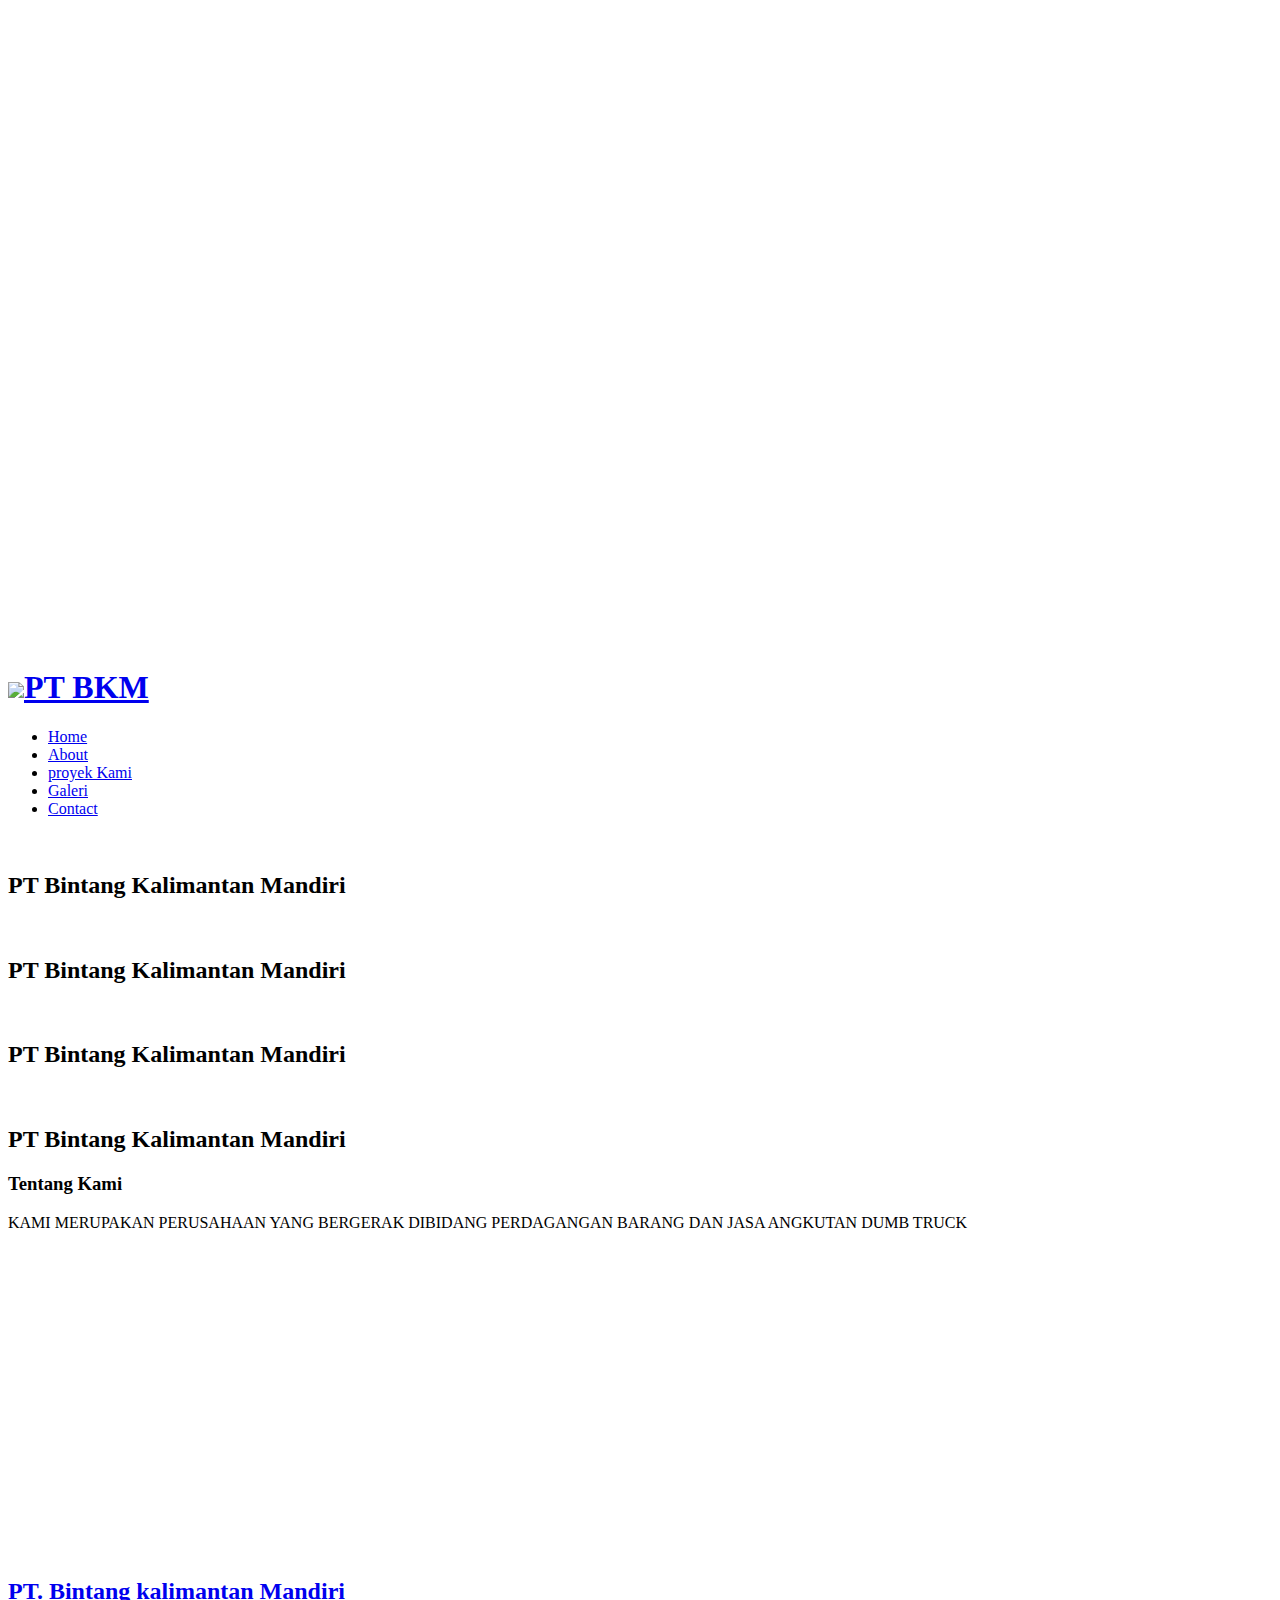
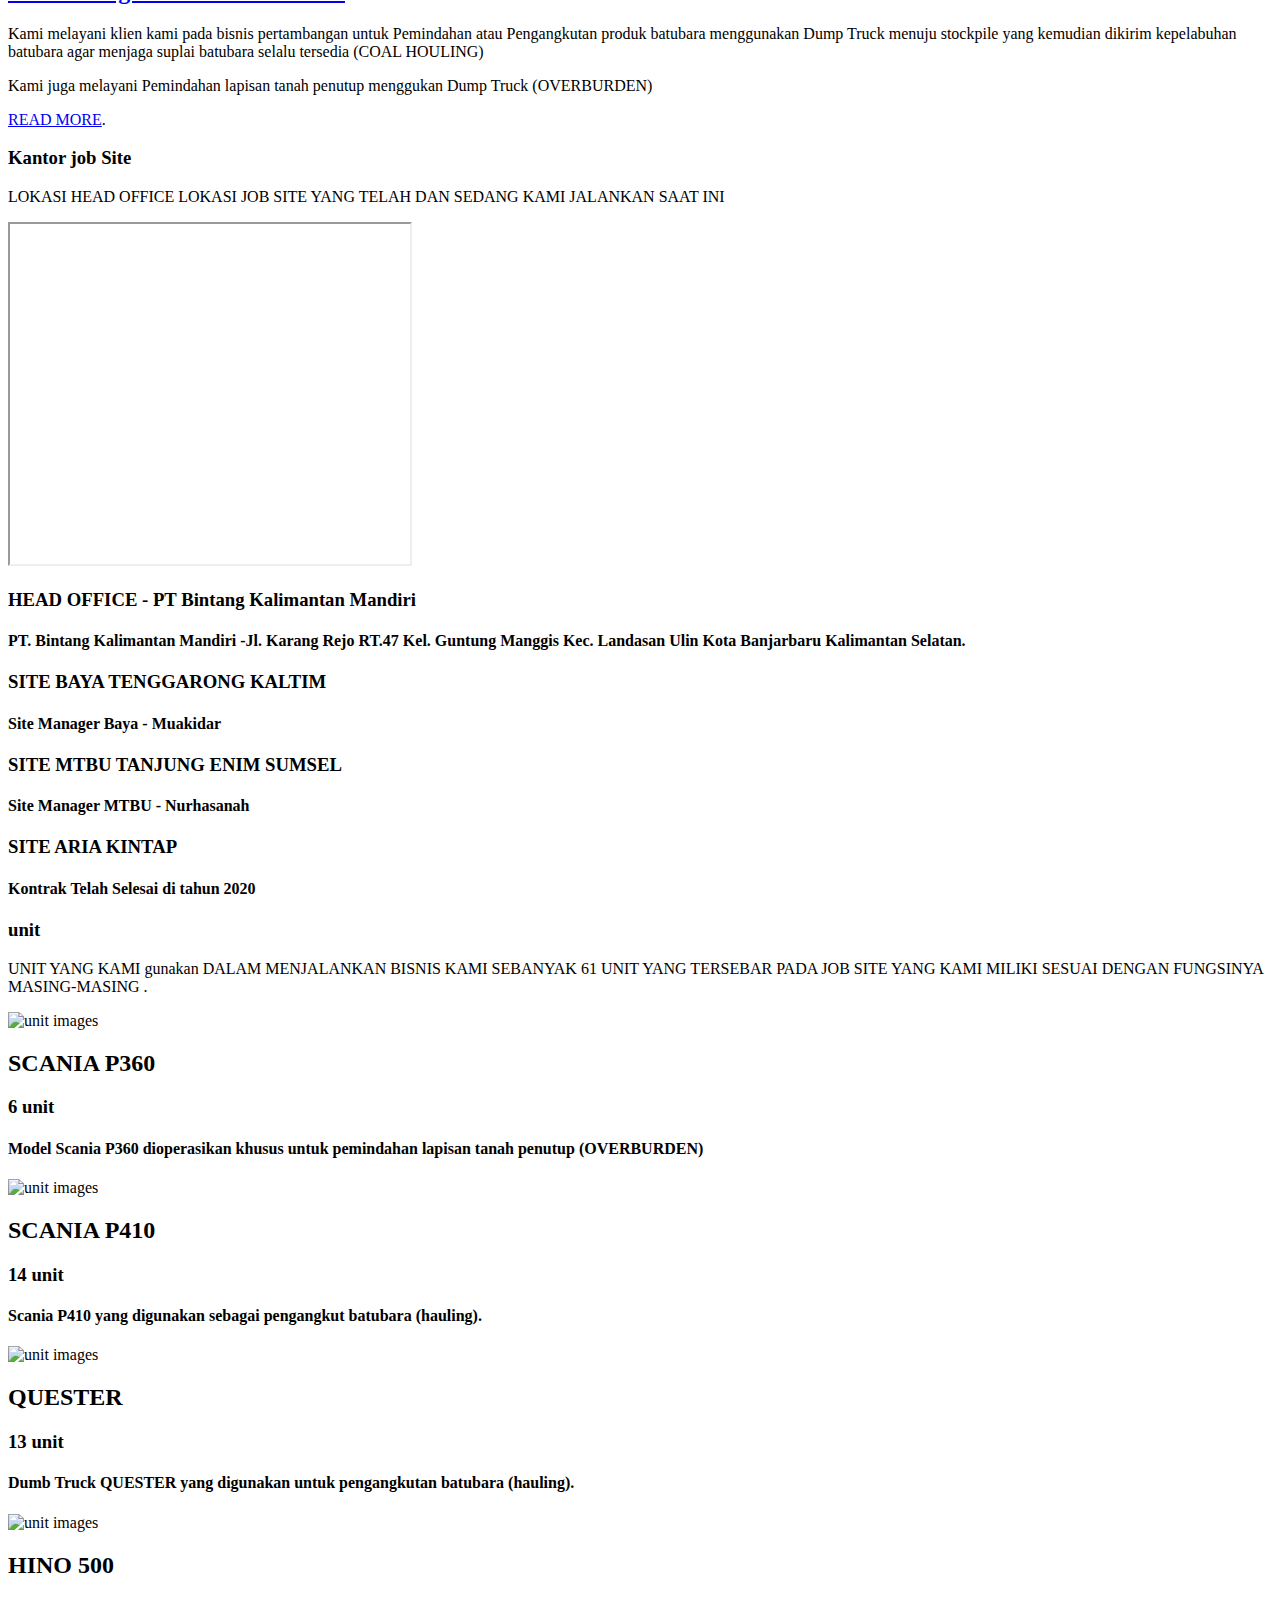
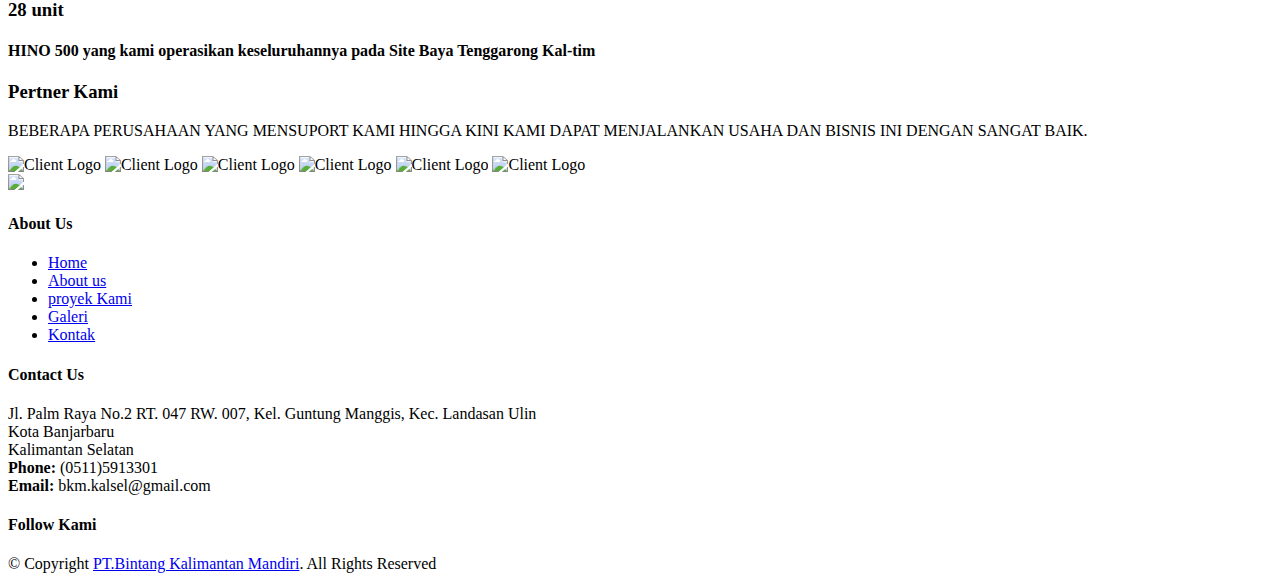
==== index.html @ aceff164 "set responsive" ====
<!DOCTYPE html>
<html lang="en">

<head>
    <meta charset="utf-8">
    <title>PT Bintang Kalimantan Mandiri</title>
    <meta content="width=device-width, initial-scale=1.0" name="viewport">
    <meta content="" name="keywords">
    <meta content="" name="description">

    <!-- Icon Font Stylesheet -->
    <link href="https://cdnjs.cloudflare.com/ajax/libs/font-awesome/5.10.0/css/all.min.css" rel="stylesheet">
    <link href="https://cdn.jsdelivr.net/npm/bootstrap-icons@1.4.1/font/bootstrap-icons.css" rel="stylesheet"> 
    <!-- Favicon -->
    <link href="img/favicon.ico" rel="icon">

    <!-- Google Fonts -->
    <link href="https://fonts.googleapis.com/css?family=Montserrat:200,300|Nunito:400,700&display=swap" rel="stylesheet">

    <!-- Bootstrap CSS File -->
    <link href="vendor/bootstrap/css/bootstrap.min.css" rel="stylesheet">

    <!-- Vendor CSS Files -->
    <link href="vendor/ionicons/css/ionicons.min.css" rel="stylesheet">
    <link href="vendor/owlcarousel/assets/owl.carousel.min.css" rel="stylesheet">
    <link href="vendor/lightbox/css/lightbox.min.css" rel="stylesheet">

    <!-- Main Stylesheet -->
    <link href="css/style.css" rel="stylesheet">
</head>

<body>
    <!-- Spinner Start -->
    <div id="spinner" class="show bg-white position-fixed translate-middle w-100 vh-100 top-50 start-50 d-flex align-items-center justify-content-center">
        <div class="spinner-border position-absolute text-primary" style="width: 10rem; height: 10rem;" role="status"></div>
        <div class="spinner-border position-absolute text-success" style="width: 9rem; height: 9rem;" role="status"></div>
        <div class="spinner-border position-absolute text-primary" style="width: 6rem; height: 6rem;" role="status"></div>
        <div class="spinner-border position-absolute text-button" style="width: 8rem; height: 8rem;" role="status"></div>
        <div class="spinner-border position-absolute text-success" style="width: 7rem; height: 7rem;" role="status"></div>
    </div>
    <!-- Spinner End -->

    <!-- Header Section Start -->
    <header class="header">
        <div class="container-fluid">
            <div class="logo pull-left">
                <h1>
                    <a href="index.html "><img src="img/logo.png " alt=" " title=" " /><span>PT BKM</span></a>
                </h1>

            </div>

            <nav id="nav-menu-container">
                <ul class="nav-menu">
                    <li class="menu-active"><a href="index.html">Home</a></li>
                    <li><a href="pages/about.html">About</a></li>
                    <li><a href="pages/proyek.html">proyek Kami</a></li>
                    <li><a href="pages/galeri.html">Galeri</a></li>
                    <li><a href="pages/contact.html">Contact</a></li>
                </ul>
            </nav>
        </div>
    </header>
    <!-- Header Section End -->

    <!-- Slider Section Start-->
    <section class="slider">
        <div class="slider-container">
            <div id="carousel" class="carousel  slide carousel-fade" data-ride="carousel">

                <ol class="carousel-indicators"></ol>

                <div class="carousel-inner" role="listbox">

                    <div class="carousel-item active">
                        <div class="carousel-background"><img src="img/slider-1.gif" alt=""></div>
                        <div class="carousel-container">
                            <div class="carousel-content">
                                <h2>PT Bintang Kalimantan Mandiri</h2>

                            </div>
                        </div>
                    </div>

                    <div class="carousel-item">
                        <div class="carousel-background"><img src="img/slider-2.jpg" alt=""></div>
                        <div class="carousel-container">
                            <div class="carousel-content">
                                <h2>PT Bintang Kalimantan Mandiri</h2>

                            </div>
                        </div>
                    </div>

                    <div class="carousel-item">
                        <div class="carousel-background"><img src="img/slider-3.jpg" alt=""></div>
                        <div class="carousel-container">
                            <div class="carousel-content">
                                <h2>PT Bintang Kalimantan Mandiri</h2>

                            </div>
                        </div>
                    </div>

                    <div class="carousel-item">
                        <div class="carousel-background"><img src="img/Slider.jpeg" alt=""></div>
                        <div class="carousel-container">
                            <div class="carousel-content">
                                <h2>PT Bintang Kalimantan Mandiri</h2>

                            </div>
                        </div>
                    </div>

                </div>

                <a class="carousel-control-prev" href="#carousel" role="button" data-slide="prev">
                    <span class="carousel-control-prev-icon ion-md-arrow-back" aria-hidden="true"></span>
                    <span class="sr-only">Previous</span>
                </a>

                <a class="carousel-control-next" href="#carousel" role="button" data-slide="next">
                    <span class="carousel-control-next-icon ion-md-arrow-forward" aria-hidden="true"></span>
                    <span class="sr-only">Next</span>
                </a>

            </div>
        </div>
    </section>
    <!-- Slider Section End-->

    <!-- About Us Section Start-->
    <section class="about" id="about">
        <div class="container">
            <header class="section-header">
                <h3>Tentang Kami</h3>
                <p>
                    KAMI MERUPAKAN PERUSAHAAN YANG BERGERAK DIBIDANG PERDAGANGAN BARANG DAN JASA ANGKUTAN DUMB TRUCK 
                </p>
            </header>

            <div class="row align-items-center about-row">
                <div class="col-md-6" style="position: relative; display: flex;">
                    <iframe width="100%" height="300" src="https://www.youtube.com/embed/82bjl_D1_Ls " title="YouTube video player " frameborder="0 " allow="accelerometer; autoplay; clipboard-write; encrypted-media; gyroscope; picture-in-picture; web-share" style="border: 5px #ffffff solid " allowfullscreen></iframe>
                </div>
                <div class="col-md-6">
                    <h2 class="title"><a href="about.html">PT. Bintang kalimantan Mandiri</a></h2>
                    <p>Kami melayani klien kami pada bisnis pertambangan untuk Pemindahan atau Pengangkutan produk batubara menggunakan Dump Truck menuju stockpile yang kemudian dikirim kepelabuhan batubara agar menjaga suplai batubara selalu tersedia (COAL HOULING)</p> 
                    <p>Kami juga melayani Pemindahan lapisan tanah penutup menggukan Dump Truck (OVERBURDEN) </p>
                   
                    
                    <div class="read-more">
                        <a id="downloadLink" href="pages/Company Profile BKM.pdf" target="_blank" 
type="application/octet-stream" download="./Company Profile BKM.pdf">READ MORE</a>.</p>
                    </div>
                </div>
            </div>
        </div>
    </section>


    <!-- About Us Section End -->

    <!-- projects Section Start -->
   <section class="projects">
        <div class="container">
            <header class="section-header">
                <h3 class="section-title">Kantor job Site</h3>
                <p>
                    LOKASI HEAD OFFICE LOKASI JOB SITE YANG TELAH DAN SEDANG KAMI JALANKAN SAAT INI 
                </p>
            </header>
           
            <div class="project-item row align-items-center  ">
                <div class="col-md-6">
                    <iframe src="https://www.google.com/maps/d/embed?mid=10iVtJMI75Q-nAV5IHvS2yKL3goy5Rps&hl=id&ehbc=2E312F" width="400" height="340" allowfullscreen="" loading="lazy"></iframe>
                </div>
                <div class="col-md-6">
                    <h3>HEAD OFFICE - PT Bintang Kalimantan Mandiri</h3>
                    <h4>PT. Bintang Kalimantan Mandiri -Jl. Karang Rejo RT.47 Kel. Guntung Manggis  Kec. Landasan Ulin Kota Banjarbaru Kalimantan Selatan. </h4>
                    <h3>SITE BAYA TENGGARONG KALTIM</h3>
                    <h4>Site Manager Baya - Muakidar</h4>
                    <h3>SITE MTBU TANJUNG ENIM SUMSEL</h3>
                    <h4>Site Manager MTBU - Nurhasanah</h4>
                    <h3>SITE ARIA KINTAP</h3>
                    <h4>Kontrak Telah Selesai di tahun 2020</h4>
                    
                </div>
            </div>

            <header class="section-header">
                <h3> unit </h3>
                <p>
                    UNIT YANG KAMI gunakan DALAM MENJALANKAN BISNIS KAMI SEBANYAK 61 UNIT YANG TERSEBAR PADA JOB SITE YANG KAMI MILIKI SESUAI DENGAN FUNGSINYA MASING-MASING .
                </p>
            </header>

            <div class="owl-carousel projects-carousel">
                <div class="project-item row align-items-center">
                    <div class="col-sm-5">
                        <div class="project-img">
                            <img src="img/truck_Scania_P360.png" alt="unit images">
                        </div>
                    </div>
                    <div class="col-sm-7">
                        <div class="project-text">
                            <h2>SCANIA P360</h2>
                            <h3>6 unit </h3>
                            <h4>Model Scania P360 dioperasikan khusus untuk pemindahan lapisan tanah penutup (OVERBURDEN)</h4>
                        </div>
                    </div>
                </div>
                
                <div class="project-item row align-items-center">
                    <div class="col-sm-5">
                        <div class="project-img">
                            <img src="img/truck_SCANIAP410HAULING.png" alt="unit images">
                        </div>
                    </div>
                    <div class="col-sm-7">
                        <div class="project-text">
                            <h2>SCANIA P410</h2>
                            <h3>14 unit</h3>
                            <h4>Scania P410 yang digunakan sebagai pengangkut batubara (hauling).</h4>
                        </div>
                    </div>
                </div>

                <div class="project-item row align-items-center">
                    <div class="col-sm-5">
                        <div class="project-img">
                            <img src="img/Truck_Quester.png" alt="unit images">
                        </div>
                    </div>
                    <div class="col-sm-7">
                        <div class="project-text">
                            <h2>QUESTER</h2>
                            <h3>13 unit</h3>
                            <h4>Dumb Truck QUESTER yang digunakan untuk pengangkutan batubara (hauling).</h4>
                        </div>
                    </div>
                </div>

                <div class="project-item row align-items-center">
                    <div class="col-sm-5">
                        <div class="project-img">
                            <img src="img/truk_hino_500_2627.png" alt="unit images">
                        </div>
                    </div>
                    <div class="col-sm-7">
                        <div class="project-text">
                            <h2>HINO 500</h2>
                            <h3>28 unit</h3>
                            <h4>HINO 500 yang kami operasikan keseluruhannya pada Site Baya Tenggarong Kal-tim</h4>
                        </div>
                    </div>
                </div>
            </div>
        </div>
    </section>
<!-- projects Section End -->


<!-- Clients Section Start -->
    <section class="clients">
        <div class="container">
            <header class="section-header">
                <h3 class="section-title">Pertner Kami</h3>
                <p>
                    BEBERAPA PERUSAHAAN YANG MENSUPORT KAMI HINGGA KINI KAMI DAPAT MENJALANKAN USAHA DAN BISNIS INI DENGAN SANGAT BAIK.
                </p>
            </header>

            <div class="owl-carousel clients-carousel">
                <img src="img/mitra-1.jpg" alt="Client Logo">
                <img src="img/mitra-4.jpg" alt="Client Logo">
                <img src="img/mitra-2.jpg" alt="Client Logo">
                <img src="img/mitra-5.jpg" alt="Client Logo">
                <img src="img/mitra-3.jpg" alt="Client Logo">
                <img src="img/mitra-6.jpg" alt="Client Logo">
                                             
            </div>

        </div>
    </section>
    <!-- Clients Section End -->

      <!-- Footer Start -->
    <footer class="footer">
        <div class="footer-top">
            <div class="container">
                <div class="row">
                    <div class="col-lg-3 col-md-6 footer-info">
                        <a href="index.html "><img src="img/logo-footer.png " alt=" " title=" " /></a>
                        
                    </div>

                    <div class="col-lg-3 col-md-6 footer-links">
                        <h4>About Us</h4>
                        <ul>
                            <li><i class="ion-md-arrow-dropright"></i> <a href="index.html">Home</a></li>
                            <li><i class="ion-md-arrow-dropright"></i> <a href="pages/about.html">About us</a></li>
                            <li><i class="ion-md-arrow-dropright"></i> <a href="pages/proyek.html">proyek Kami</a></li>
                            <li><i class="ion-md-arrow-dropright"></i> <a href="pages/galeri.html">Galeri</a></li>
                            <li><i class="ion-md-arrow-dropright"></i> <a href="pages/contact.html">Kontak</a></li>
                        </ul>
                    </div>

                    <div class="col-lg-3 col-md-6 footer-contact">
                        <h4>Contact Us</h4>
                        <p>
                            Jl. Palm Raya No.2 RT. 047 RW. 007, Kel. Guntung Manggis, Kec. Landasan Ulin<br> Kota Banjarbaru<br> Kalimantan Selatan <br>
                            <strong>Phone:</strong> (0511)5913301<br>
                            <strong>Email:</strong> bkm.kalsel@gmail.com<br>
                        </p>
                    </div>

                    <div class="col-lg-3 col-md-6 footer-social">
                        <h4>Follow Kami</h4>
                        <div class="social-links">
                            <a href=""><i class="ion-logo-twitter"></i></a>
                            <a href=""><i class="ion-logo-facebook"></i></a>
                            <a href=""><i class="ion-logo-linkedin"></i></a>
                            <a href=""><i class="ion-logo-instagram"></i></a>
                            <a href=""><i class="ion-logo-youtube"></i></a>
                        </div>
                    </div>

                </div>
            </div>
        </div>

        <div class="container">
            <div class="copyright">
                &copy; Copyright <a href="pages/about.html">PT.Bintang Kalimantan Mandiri</a>. All Rights Reserved</a>
            </div>
        </div>
    </footer>
    <!-- Footer End -->

    <a href="#" class="back-to-top"><i class="ion-md-arrow-dropup"></i></a>

    <!-- Vendor JS Files -->
    <script src="vendor/jquery/jquery.min.js"></script>
    <script src="vendor/jquery/jquery-migrate.min.js"></script>
    <script src="vendor/bootstrap/js/bootstrap.bundle.min.js"></script>
    <script src="vendor/easing/easing.min.js"></script>
    <script src="vendor/superfish/hoverIntent.js"></script>
    <script src="vendor/superfish/superfish.min.js"></script>
    <script src="vendor/waypoints/waypoints.min.js"></script>
    <script src="vendor/touchSwipe/jquery.touchSwipe.min.js"></script>
    <script src="vendor/counterup/counterup.min.js"></script>
    <script src="vendor/owlcarousel/owl.carousel.min.js"></script>
    <script src="vendor/isotope/isotope.pkgd.min.js"></script>
    <script src="vendor/lightbox/js/lightbox.min.js"></script>

    <!-- Main Javascript File -->
    <script src="js/main.js"></script>

</body>


</html>
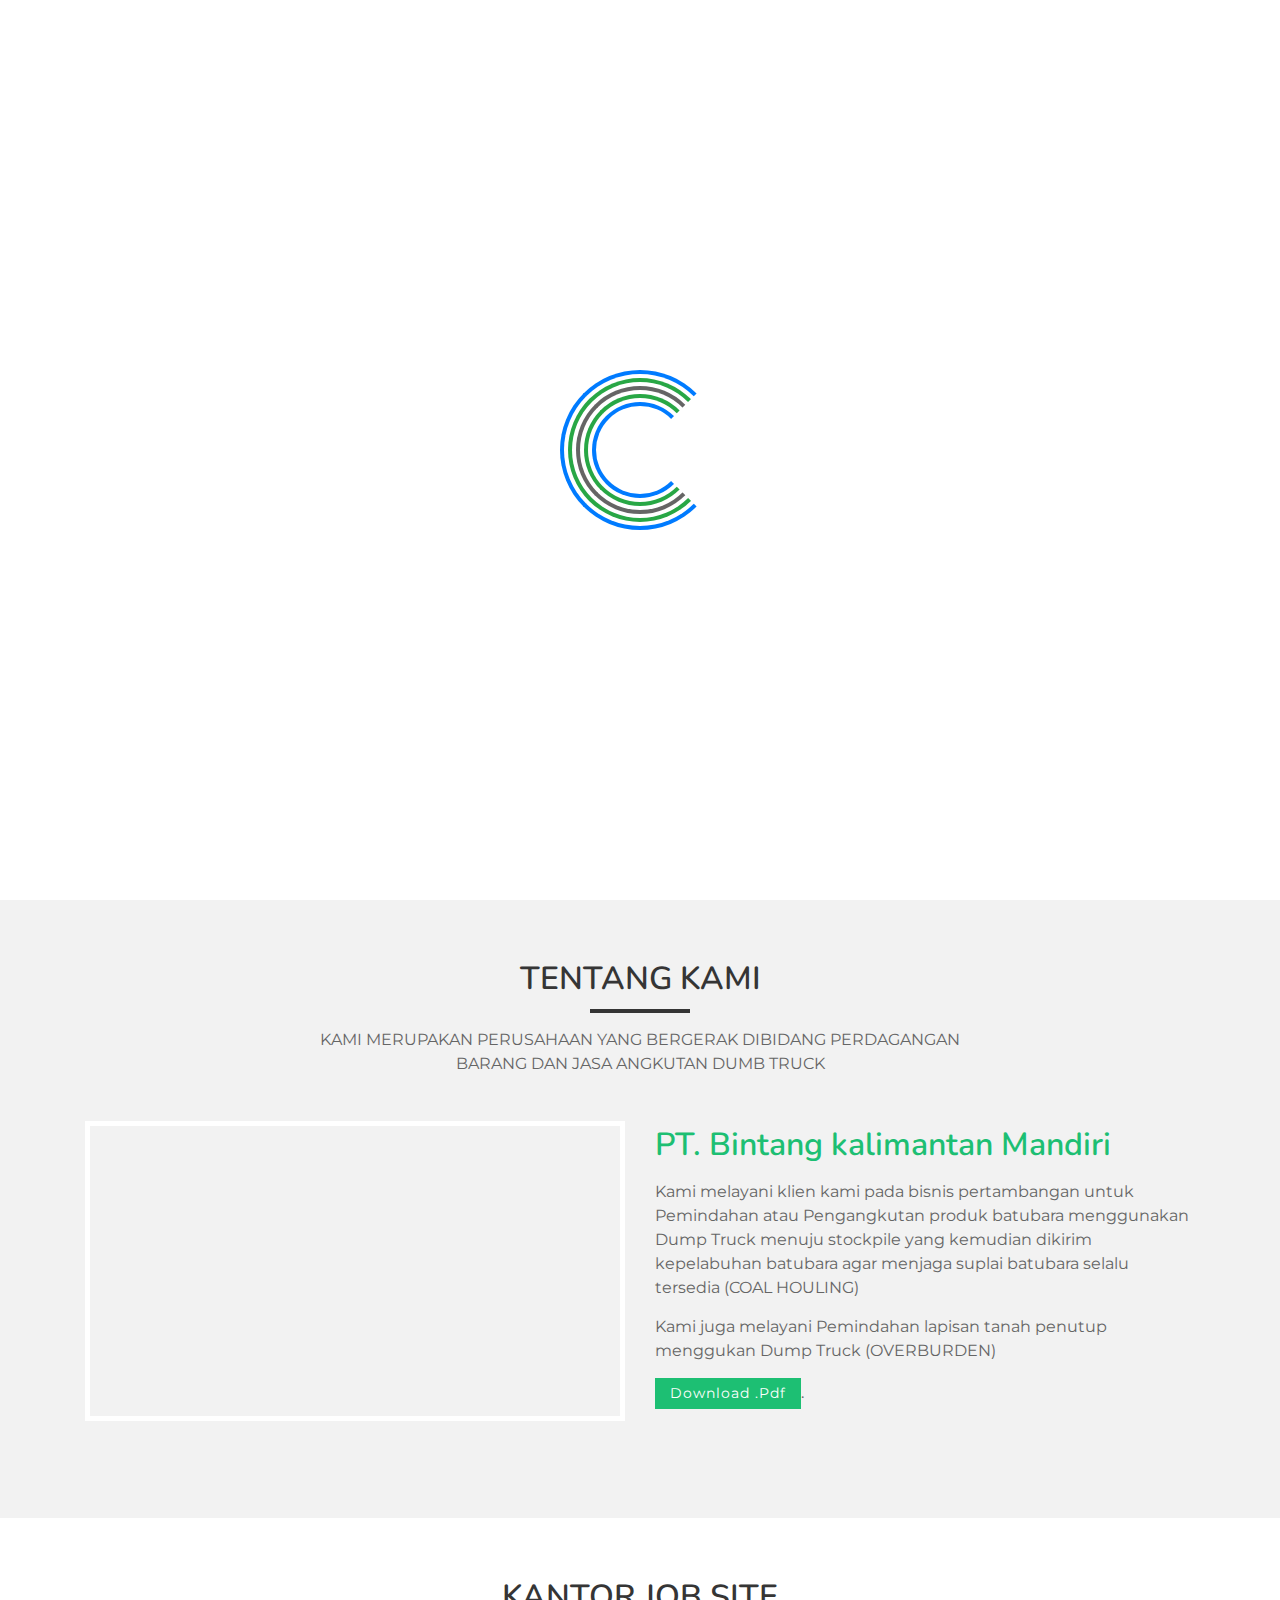
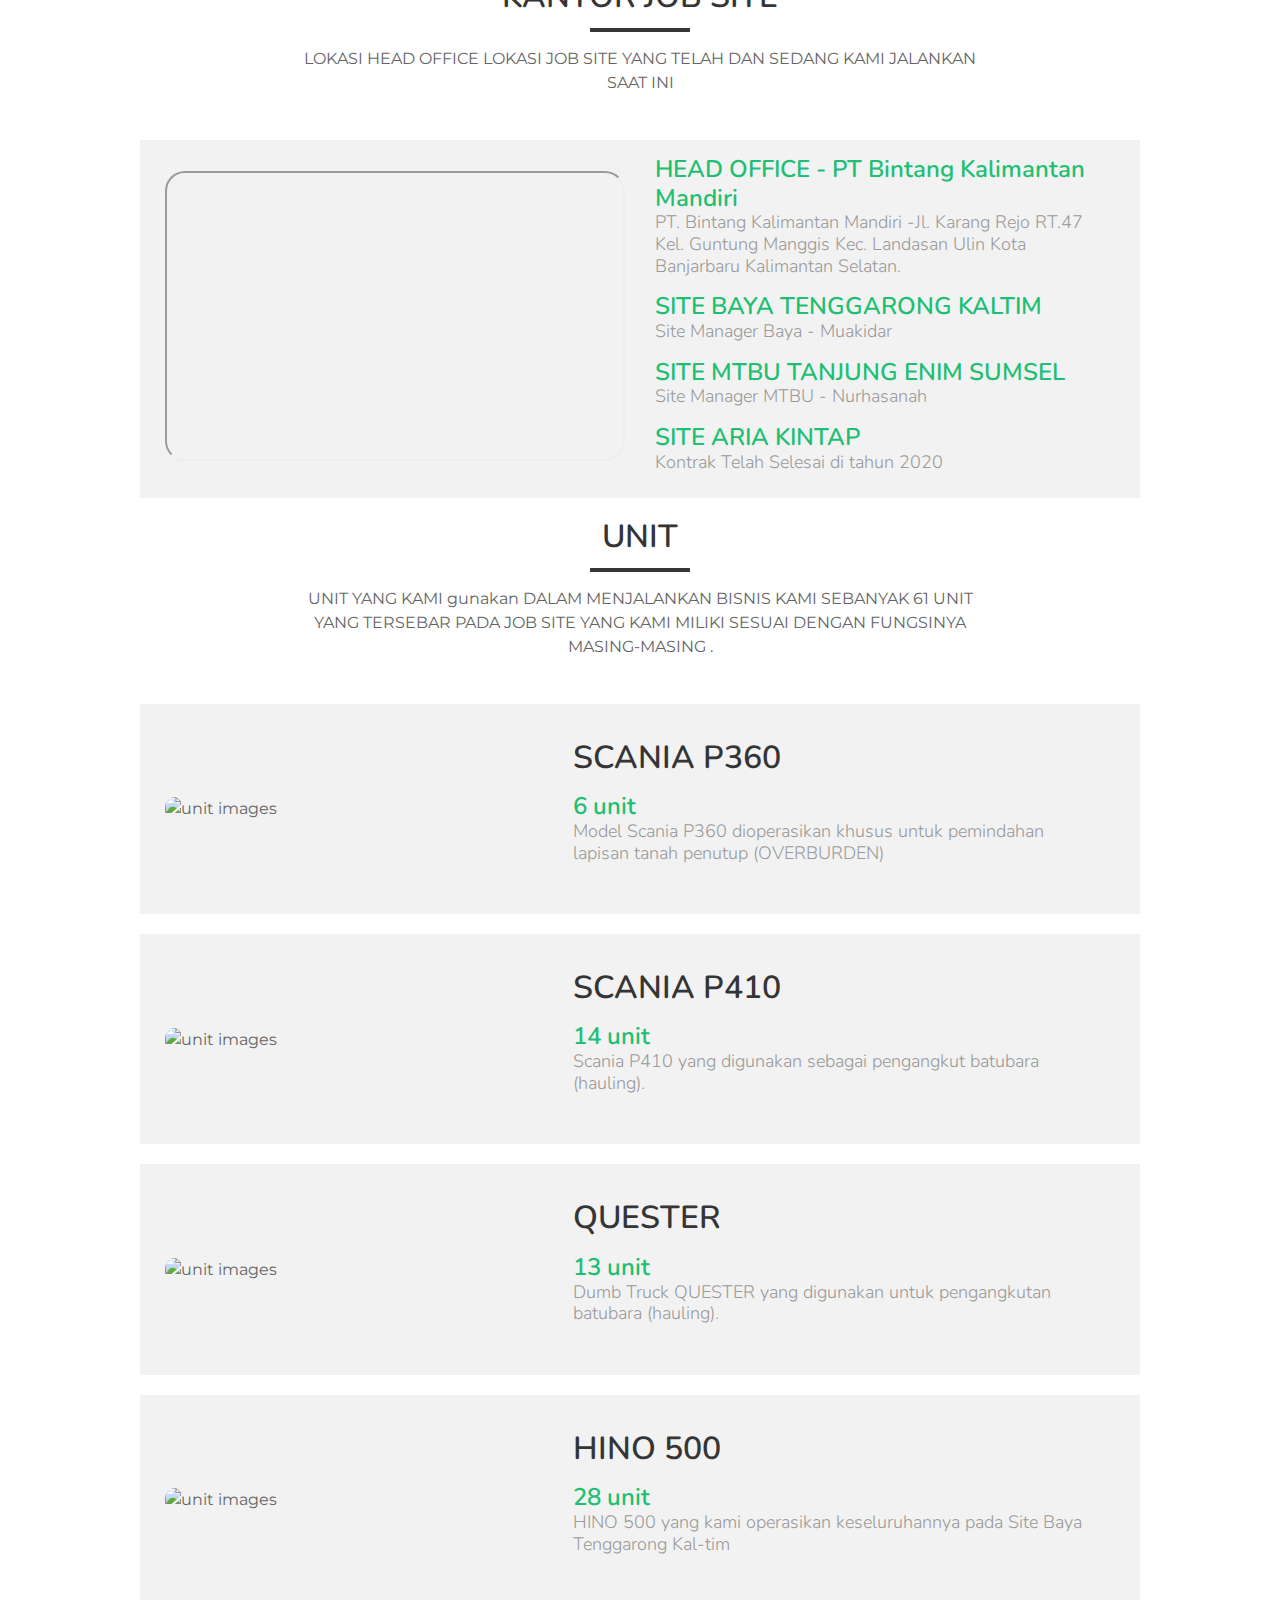
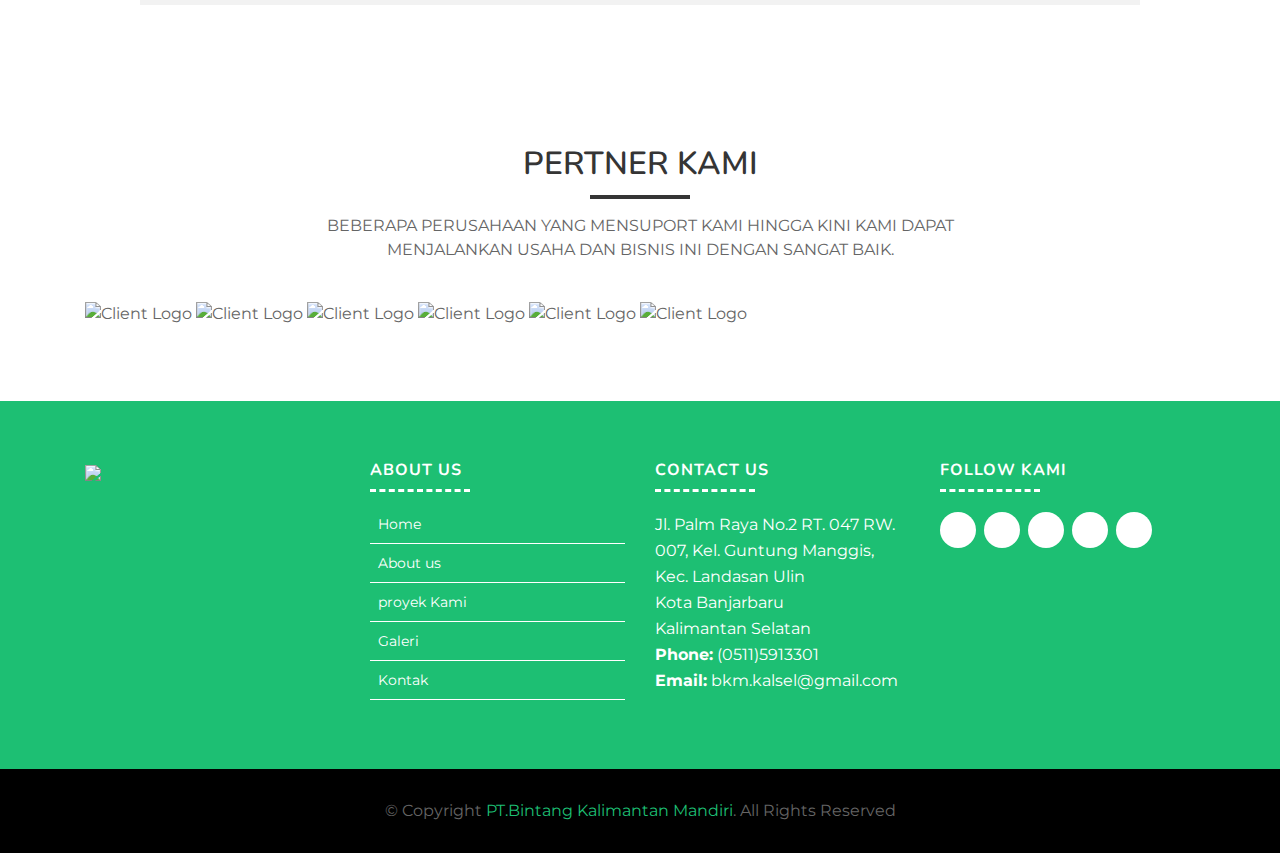
==== commit 26e2c019: "menambah kirim pada fitur form" ====
--- a/index.html
+++ b/index.html
@@ -140,7 +140,7 @@
             </header>
 
             <div class="row align-items-center about-row">
-                <div class="col-md-6" style="position: relative; display: flex;">
+                <div class="col-md-6">
                     <iframe width="100%" height="300" src="https://www.youtube.com/embed/82bjl_D1_Ls " title="YouTube video player " frameborder="0 " allow="accelerometer; autoplay; clipboard-write; encrypted-media; gyroscope; picture-in-picture; web-share" style="border: 5px #ffffff solid " allowfullscreen></iframe>
                 </div>
                 <div class="col-md-6">
@@ -151,7 +151,7 @@
                     
                     <div class="read-more">
                         <a id="downloadLink" href="pages/Company Profile BKM.pdf" target="_blank" 
-type="application/octet-stream" download="./Company Profile BKM.pdf">READ MORE</a>.</p>
+type="application/octet-stream" download="./Company Profile BKM.pdf">Download .Pdf</a>.</p>
                     </div>
                 </div>
             </div>
@@ -173,7 +173,8 @@
            
             <div class="project-item row align-items-center  ">
                 <div class="col-md-6">
-                    <iframe src="https://www.google.com/maps/d/embed?mid=10iVtJMI75Q-nAV5IHvS2yKL3goy5Rps&hl=id&ehbc=2E312F" width="400" height="340" allowfullscreen="" loading="lazy"></iframe>
+                    <iframe class="map"
+                    src="https://www.google.com/maps/d/embed?mid=10iVtJMI75Q-nAV5IHvS2yKL3goy5Rps&hl=id&ehbc=2E312F" width="400" height="340" allowfullscreen="" loading="lazy"></iframe>
                 </div>
                 <div class="col-md-6">
                     <h3>HEAD OFFICE - PT Bintang Kalimantan Mandiri</h3>
--- a/css/style.css
+++ b/css/style.css
@@ -0,0 +1,1342 @@
+    /* ------------------ General CSS ------------------ */
+    
+    html {
+        scroll-behavior: smooth;
+    }
+    
+    body {
+        color: #656565;
+        font-family: 'Montserrat', sans-serif;
+        background: #ffffff;
+    }
+     /*** Spinner ***/
+    #spinner {
+    opacity: 0;
+    visibility: hidden;
+    transition: opacity .5s ease-out, visibility 0s linear .5s;
+    z-index: 999;
+}
+
+    #spinner.show {
+    transition: opacity .5s ease-out, visibility 0s linear 0s;
+    visibility: visible;
+    opacity: 1;
+}
+    a {
+        color: #1dbf73;
+        transition: 0.3s;
+    }
+    
+    a:hover,
+    a:active,
+    a:focus {
+        color: #353535;
+        outline: none;
+        text-decoration: none;
+    }
+    
+    p {
+        color: #656565;
+        padding: 0;
+        margin: 0 0 15px 0;
+    }
+    
+    h1,
+    h2,
+    h3,
+    h4,
+    h5,
+    h6 {
+        font-family: 'Nunito', sans-serif;
+        font-weight: 600;
+        color: #353535;
+        margin: 0 0 15px 0;
+        padding: 0;
+    }
+    
+    h4,
+    h5,
+    h6 {
+        font-weight: 300;
+    }
+    /* ------------------ Back to Top ------------------ */
+    
+    .back-to-top {
+        position: fixed;
+        display: none;
+        background: #1dbf73;
+        color: #ffffff;
+        width: 45px;
+        height: 45px;
+        text-align: center;
+        line-height: 1;
+        font-size: 44px;
+        right: 15px;
+        bottom: 15px;
+        transition: background 0.3s;
+        z-index: 9;
+    }
+    
+    .back-to-top i {
+        color: #ffffff;
+    }
+    /* ------------------ Header CSS ------------------- */
+    
+    .header {
+        padding: 30px 0;
+        height: 92px;
+        position: fixed;
+        left: 0;
+        top: 0;
+        right: 0;
+        transition: all 0.3s;
+        z-index: 997;
+    }
+    
+    .header.header-scrolled {
+        background: rgba(0, 0, 0, 0.9);
+        padding: 20px 0;
+        height: 72px;
+        transition: all 0.3s;
+    }
+    
+    .header .logo {
+        margin-top: -12px;
+        float: left;
+    }
+    
+    .header .logo img {
+        display: inline-block;
+        width: 60px;
+        height: 60px;
+        border-radius: 80px;
+    }
+    
+    .header .logo span {
+        font-size: 34px;
+        margin: 5px;
+        line-height: 1;
+        letter-spacing: 5px;
+    }
+    
+    .header .logo span a:hover {
+        color: #ffffff;
+    }
+    
+    .header .logo img {
+        padding: 0;
+        margin: 0;
+        max-height: 100%;
+    }
+    /* ----------------- Intro Section ----------------- */
+    /* ================================================= */
+    
+    .slider {
+        display: table;
+        width: 100%;
+        height: 100vh;
+        background: #000;
+    }
+    
+    .slider .carousel-item {
+        width: 100%;
+        height: 100vh;
+        background-size: cover;
+        background-position: center;
+        background-repeat: no-repeat;
+    }
+    
+    .slider .carousel-item::before {
+        content: '';
+        background-color: rgba(0, 0, 0, 0.5);
+        position: absolute;
+        height: 100%;
+        width: 100%;
+        top: 0;
+        right: 0;
+        left: 0;
+        bottom: 0;
+    }
+    
+    .slider .carousel-container {
+        display: -webkit-box;
+        display: -webkit-flex;
+        display: -ms-flexbox;
+        display: flex;
+        -webkit-box-pack: center;
+        -webkit-justify-content: center;
+        -ms-flex-pack: center;
+        justify-content: center;
+        -webkit-box-align: center;
+        -webkit-align-items: center;
+        -ms-flex-align: center;
+        align-items: center;
+        position: absolute;
+        bottom: 0;
+        top: 0;
+        left: 0;
+        right: 0;
+    }
+    
+    .slider .carousel-background img {
+        max-width: 100%;
+    }
+    
+    .slider .carousel-content {
+        text-align: center;
+    }
+    
+    .slider h2 {
+        color: #ffffff;
+        margin-bottom: 30px;
+        font-size: 64px;
+        font-weight: 800;
+        letter-spacing: 1px;
+        
+    }
+    
+    .slider h2:hover {
+        -webkit-text-stroke: 2px #1dbf73;
+        color: transparent;
+        
+        
+    }
+    
+    .slider p {
+        width: 80%;
+        margin: 0 auto 30px auto;
+        color: #ffffff;
+    }
+    
+    .slider .carousel-fade {
+        overflow: hidden;
+    }
+    
+    .slider .carousel-fade .carousel-inner .carousel-item {
+        transition-property: opacity;
+    }
+    
+    .slider .carousel-fade .carousel-inner .carousel-item,
+    .slider .carousel-fade .carousel-inner .active.carousel-item-left,
+    .slider .carousel-fade .carousel-inner .active.carousel-item-right {
+        opacity: 0;
+    }
+    
+    .slider .carousel-fade .carousel-inner .active,
+    .slider .carousel-fade .carousel-inner .carousel-item-next.carousel-item-left,
+    .slider .carousel-fade .carousel-inner .carousel-item-prev.carousel-item-right {
+        opacity: 1;
+        transition: 0.3s;
+    }
+    
+    .slider .carousel-fade .carousel-inner .carousel-item-next,
+    .slider .carousel-fade .carousel-inner .carousel-item-prev,
+    .slider .carousel-fade .carousel-inner .active.carousel-item-left,
+    .slider .carousel-fade .carousel-inner .active.carousel-item-right {
+        left: 0;
+        -webkit-transform: translate3d(0, 0, 0);
+        transform: translate3d(0, 0, 0);
+    }
+    
+    .slider .carousel-control-prev,
+    .slider .carousel-control-next {
+        width: 10%;
+    }
+    
+    .slider .carousel-control-next-icon,
+    .slider .carousel-control-prev-icon {
+        background: none;
+        font-size: 32px;
+        line-height: 1;
+    }
+    
+    .slider .carousel-indicators li {
+        cursor: pointer;
+    }
+    
+    .slider .btn-get-started {
+        display: inline-block;
+        padding: 10px 30px;
+        transition: 0.3s;
+        background: #1dbf73;
+        color: #ffffff;
+        font-family: 'Nunito', sans-serif;
+        font-weight: 700;
+        font-size: 18px;
+        letter-spacing: 1px;
+        text-transform: uppercase;
+    }
+    
+    .slider .btn-get-started:hover {
+        background: #ffffff;
+        color: #1dbf73;
+    }
+    
+    /* ------------------ Menu Style ------------------- */
+#nav-menu-container {
+    float: right;
+    margin: 0;
+}
+
+.nav-menu,
+.nav-menu * {
+    margin: 0;
+    padding: 0;
+    list-style: none;
+}
+
+.nav-menu ul {
+    position: absolute;
+    display: none;
+    top: 100%;
+    left: 0;
+    z-index: 99;
+}
+
+.nav-menu li {
+    position: relative;
+    white-space: nowrap;
+}
+
+.nav-menu > li {
+    float: left;
+}
+
+.nav-menu li:hover > ul,
+.nav-menu li.sfHover > ul {
+    display: block;
+}
+
+.nav-menu ul ul {
+    top: 0;
+    left: 100%;
+}
+
+.nav-menu ul li {
+    min-width: 180px;
+}
+
+.nav-menu a {
+    display: inline-block;
+    padding: 0 8px 10px 8px;
+    color: #ffffff;
+    font-family: 'Nunito', sans-serif;
+    font-weight: 400;
+    font-size: 14px;
+    text-transform: uppercase;
+    outline: none;
+    text-decoration: none;
+}
+
+.nav-menu li:hover > a,
+.nav-menu > .menu-active > a {
+    color: #1dbf73;
+}
+
+.nav-menu > li {
+    margin-left: 10px;
+}
+
+.nav-menu ul {
+    margin: 4px 0 0 0;
+    padding: 10px;
+    box-shadow: 0px 0px 5px rgba(0, 0, 0, 0.25);
+    background: #ffffff;
+}
+
+.nav-menu ul li {
+    transition: 0.3s;
+}
+
+.nav-menu ul li a {
+    padding: 5px 10px;
+    color: #353535;
+    transition: 0.3s;
+    display: block;
+    font-size: 14px;
+    text-transform: none;
+}
+
+.nav-menu ul li:hover > a {
+    color: #1dbf73;
+}
+
+.nav-menu ul ul {
+    margin: 0;
+}
+
+#mobile-nav-toggle {
+    position: fixed;
+    right: 0;
+    top: 0;
+    z-index: 999;
+    margin: 20px 20px 0 0;
+    border: 0;
+    background: none;
+    font-size: 24px;
+    display: none;
+    transition: all 0.4s;
+    outline: none;
+    cursor: pointer;
+}
+
+#mobile-nav-toggle i {
+    color: #ffffff;
+}
+
+#mobile-nav {
+    position: fixed;
+    top: 0;
+    padding-top: 18px;
+    bottom: 0;
+    z-index: 999;
+    background: rgba(0, 0, 0, 0.8);
+    left: -260px;
+    width: 260px;
+    overflow-y: auto;
+    transition: 0.4s;
+}
+
+#mobile-nav ul {
+    padding: 0;
+    margin: 0;
+    list-style: none;
+}
+
+#mobile-nav ul li {
+    position: relative;
+}
+
+#mobile-nav ul li a {
+    color: #ffffff;
+    font-size: 13px;
+    text-transform: uppercase;
+    overflow: hidden;
+    padding: 10px 22px 10px 15px;
+    position: relative;
+    text-decoration: none;
+    width: 100%;
+    display: block;
+    outline: none;
+}
+
+#mobile-nav ul li a:hover {
+    color: #1dbf73;
+}
+
+#mobile-nav ul li li {
+    padding-left: 30px;
+}
+
+#mobile-nav ul li.menu-active a {
+    color: #1dbf73;
+}
+
+#mobile-nav ul .menu-has-children i {
+    position: absolute;
+    top: -5px;
+    right: 0;
+    z-index: 99;
+    padding: 15px;
+    cursor: pointer;
+    color: #ffffff;
+}
+
+#mobile-nav ul .menu-has-children i.ion-md-arrow-dropup {
+    color: #1dbf73;
+}
+
+#mobile-nav ul .menu-has-children i.dicon {
+    display: none;
+}
+
+#mobile-nav ul .menu-has-children li a {
+    text-transform: none;
+}
+
+#mobile-nav ul .menu-item-active {
+    color: #1dbf73;
+}
+
+#mobile-body-overly {
+    width: 100%;
+    height: 100%;
+    z-index: 997;
+    top: 0;
+    left: 0;
+    position: fixed;
+    background: rgba(0, 0, 0, 0.7);
+    display: none;
+}
+
+body.mobile-nav-active {
+    overflow: hidden;
+}
+
+body.mobile-nav-active #mobile-nav {
+    left: 0;
+}
+
+body.mobile-nav-active #mobile-nav-toggle {
+    color: #ffffff;
+}
+
+    /* ---------------- Banner Section ----------------- */
+    
+.banner {
+    background: url("../img/banner.jpg") center top no-repeat;
+    background-size: cover;
+    padding: 150px 0 60px 0;
+    position: relative;
+}
+    
+.banner::before {
+    content: '';
+    position: absolute;
+    left: 0;
+    right: 0;
+    top: 0;
+    bottom: 0;
+    background: rgba(000, 000, 000, 0.6);
+    z-index: 9;
+}
+    
+.banner .container {
+    position: relative;
+    z-index: 10;
+}
+    
+.banner .banner-nav {
+    text-align: center;
+}
+   
+.banner .banner-box {
+    display: inline-block;
+    padding: 10px 20px;
+    border: 1px solid #ffffff;
+}
+    
+.banner .banner-box a {
+    color: #ffffff;
+}
+    
+.banner .banner-box a:hover {
+    color: #1dbf73;
+}
+    
+.banner .banner-box a:first-child {
+    padding-right: 15px;
+    border-right: 1px solid #ffffff;
+}
+   
+.banner .banner-box a:last-child {
+    padding-left: 15px;
+}
+    /* ------------- Section Header Style -------------- */
+    
+.section-header {
+    position: relative;
+    max-width: 700px;
+    margin: 0 auto;
+}
+    
+.section-header h3 {
+    font-size: 32px;
+    text-transform: uppercase;
+    text-align: center;
+    position: relative;
+    padding-bottom: 15px;
+}
+.section-header h2 {
+    font-size: 32px;
+    text-transform: uppercase;
+    text-align: center;
+    position: relative;
+    padding-bottom: 25px;
+    color: #1dbf73;
+}
+    
+    
+.section-header h3::before {
+    content: '';
+    position: absolute;
+    display: block;
+    width: 100px;
+    height: 0;
+    border-bottom: 4px solid #353535;
+    bottom: 0;
+    left: calc(50% - 50px);
+}
+    
+.section-header p {
+    text-align: center;
+    padding-bottom: 30px;
+}
+    /* ---------------- About Us Style ----------------- */
+
+.about {
+    position: relative;
+    padding: 60px 0;
+    background: #f2f2f2;
+    
+}
+
+.about .about-row {
+    margin-bottom: 30px;
+}
+.about .about-row img{
+    position: relative;
+    max-width: 450px;
+    max-height: 250px;
+    border-radius: 10px;
+    opacity: 0.8;
+    transition: 200ms;
+}
+.about .about-row:hover img{
+    max-width: 500px;
+    max-height: 300px;
+    border-radius: 5px;
+    transition: 300ms;
+    opacity: 1;
+}
+.about .about-col {
+    background: #ffffff;
+    margin-bottom: 20px;
+}
+
+.about .about-col:hover {
+    box-shadow: 0px 2px 10px #dddddd;
+}
+
+
+.about .about-col .icon {
+    width: 64px;
+    height: 64px;
+    padding-top: 10px;
+    padding-left: 1px;
+    text-align: center;
+    position: absolute;
+    background-color: #1dbf73;
+    border-radius: 50%;
+    text-align: center;
+    border: 4px solid #ffffff;
+    left: calc( 50% - 32px);
+    bottom: -30px;
+    transition: 0.3s;
+}
+
+.about .about-col i {
+    font-size: 36px;
+    line-height: 1;
+    color: #ffffff;
+    transition: 0.3s;
+}
+
+.about .about-col:hover .icon {
+    background-color: #ffffff;
+}
+
+.about .about-col:hover i {
+    color: #1dbf73;
+}
+
+.about .about-col h2 {
+    color: #353535;
+    text-align: center;
+    font-weight: 700;
+    font-size: 20px;
+    padding: 0;
+    margin: 40px 0 12px 0;
+}
+
+.about .about-col h2 a {
+    color: #353535;
+}
+
+.about .about-col h2 a:hover {
+    color: #1dbf73;
+}
+
+.about .about-col p {
+    font-size: 14px;
+    font-weight: 400;
+    line-height: 24px;
+    color: #353535;
+    margin-bottom: 0;
+    padding: 0 30px;
+}
+
+.about .read-more {
+    width: 100%;
+    text-align: center;
+}
+
+.about .read-more a {
+    font-size: 14px;
+    letter-spacing: 1px;
+    display: inline-block;
+    padding: 5px 15px;
+    transition: 0.3s;
+    margin: 15px 30px 30px 30px;
+    color: #ffffff;
+    background: #1dbf73;
+}
+
+.about .about-col:hover .read-more a,
+.about .read-more a:hover {
+    background: #353535;
+    color: #ffffff;
+}
+
+.about .about-row .read-more {
+    text-align: left;
+}
+
+.about .about-row .read-more a {
+    margin: 0;
+}
+
+  
+
+
+
+/* ------------ Call To Action Section ------------- */
+
+.call-to-action {
+    position: relative;
+    padding: 60px 0;
+    background: #1dbf73;
+}
+
+.call-to-action .container {
+    max-width: 700px;
+}
+
+.call-to-action h3 {
+    color: #ffffff;
+}
+
+.call-to-action h3::before {
+    border-color: #ffffff;
+}
+
+.call-to-action p {
+    color: #ffffff;
+    margin: 0;
+}
+
+.call-to-action .cta-btn {
+    display: inline-block;
+    margin-top: 10px;
+    padding: 8px 28px;
+    color: #1dbf73;
+    font-weight: 500;
+    font-size: 16px;
+    letter-spacing: 1px;
+    text-transform: uppercase;
+    background: #ffffff;
+    transition: 0.3s;
+}
+
+.call-to-action .cta-btn:hover {
+    color: #ffffff;
+    background: #353535;
+}
+
+/* ----------------- galeri Style --------------- */
+
+.galeri {
+    position: relative;
+    padding: 60px 0 45px 0;
+    background: #f2f2f2;
+}
+
+.galeri #galeri-flters {
+    padding: 0;
+    margin: 0 0 16px 0;
+    list-style: none;
+    text-align: center;
+    font-size: 0;
+}
+
+.galeri #galeri-flters li {
+    display: inline-block;
+    margin: 0;
+    padding: 10px 20px;
+    font-size: 12px;
+    line-height: 20px;
+    color: #ffffff;
+    text-transform: uppercase;
+    background: #353535;
+    margin-bottom: 4px;
+    transition: all 0.3s;
+    cursor: pointer;
+}
+
+.galeri #galeri-flters li:hover,
+.galeri #galeri-flters li.filter-active {
+    background: #1dbf73;
+    color: #ffffff;
+}
+
+.galeri #galeri-flters li:last-child {
+    margin-right: 0;
+}
+
+.galeri .galeri-wrap {
+    margin-top: 10px;
+}
+
+.galeri .galeri-wrap:hover {
+    box-shadow: 0px 0px 10px #666666;
+}
+
+.galeri .galeri-item {
+    position: relative;
+    height: 260px;
+    overflow: hidden;
+}
+
+.galeri .galeri-item figure {
+    background: #000;
+    overflow: hidden;
+    height: 230px;
+    position: relative;
+    border-radius: 0;
+    margin: 0;
+}
+
+.galeri .galeri-item figure img {
+    opacity: 0.6;
+    transition: 0.3s;
+}
+
+.galeri .galeri-item figure:hover img {
+    opacity: 0.3;
+    transition: 0.3s;
+}
+
+.galeri .galeri-item figure .link-preview,
+.galeri .galeri-item figure .link-details {
+    position: absolute;
+    display: inline;
+    padding: 7px 0;
+    line-height: 1;
+    text-align: center;
+    width: 60px;
+    height: 36px;
+    background: #1dbf73;
+    border-radius: 20px;
+    transition: 0.3s;
+    opacity: 0;
+}
+
+.galeri .galeri-item figure .link-preview i,
+.galeri .galeri-item figure .link-details i {
+    font-size: 22px;
+    color: #ffffff;
+}
+
+.galeri .galeri-item figure .link-preview:hover,
+.galeri .galeri-item figure .link-details:hover {
+    background: #ffffff;
+}
+
+.galeri .galeri-item figure .link-preview:hover i,
+.galeri .galeri-item figure .link-details:hover i {
+    color: #353535;
+}
+
+.galeri .galeri-item figure .link-preview {
+    left: calc(50% - 65px);
+    top: calc(50% - 18px);
+}
+    
+.galeri .galeri-item figure .link-details {
+    right: calc(50% - 65px);
+    top: calc(50% - 18px);
+}
+    
+.galeri .galeri-item figure:hover .link-preview {
+    opacity: 1;
+ }
+    
+.galeri .galeri-item figure:hover .link-details {
+    opacity: 1;
+}
+    
+.galeri .galeri-item .galeri-info {
+    position: absolute;
+    top: calc(50% - 30px);
+    left: 15px;
+    right: 15px;
+    text-align: center;
+    z-index: 1;
+}
+    
+.galeri .galeri-wrap:hover .galeri-info {
+    z-index: -1;
+}
+    
+.galeri .galeri-item .galeri-info h4 {
+    color: #ffffff;
+    font-size: 18px;
+    font-weight: 700;
+    line-height: 1px;
+    margin-bottom: 18px;
+    padding-bottom: 0;
+}
+    
+.galeri .galeri-item .galeri-info p {
+    padding: 0;
+    margin: 0;
+    color: #ffffff;
+    font-size: 13px;
+    text-transform: uppercase;
+}
+
+    
+/* --------------- projects Style -------------- */
+
+.projects {
+    position: relative;
+    padding: 60px 0;
+    background: #ffffff;
+    
+}
+
+.projects .container {
+    max-width: 1000px;
+    margin-bottom: 15px;
+}
+
+
+
+.projects .project-item {
+    position: relative;
+    padding: 10px;
+    background: #f2f2f2;
+    margin-bottom: 20px;
+    margin-top: 10px;
+    
+}
+
+.projects .project-item iframe{
+    width :100% ;
+    border-radius: 20px;
+    height:290px;
+}
+ 
+
+.projects .project-text {
+    padding: 25px 25px 25px 0;
+}
+
+.projects .project-item img {
+    background: #f2f2f2;
+    border-radius: 10px;
+    height: auto;
+    width: 100%;
+    
+}
+
+.projects .project-item h3 {
+    font-size: 24px;
+    color: #1dbf73;
+    margin-bottom: 0;
+    margin-top: 5px;
+}
+
+.projects .project-item h4 {
+    font-size: 18px;
+    color: #999999;
+    margin: 0 0 15px 0;
+}
+
+.projects .project-item p {
+    font-size: 14px;
+    margin: 0;
+}
+
+
+
+.projects .owl-nav,
+.projects .owl-dots {
+    margin-top: 5px;
+    text-align: center;
+}
+
+.projects .owl-dot {
+    display: inline-block;
+    margin: 0 5px;
+    width: 12px;
+    height: 12px;
+    border-radius: 50%;
+    background-color: #dddddd;
+}
+
+.projects .owl-dot.active {
+    background-color: #1dbf73;
+}
+
+@media (max-width: 575px) {
+    .projects .project-text {
+        padding: 25px;
+    }
+}
+
+
+
+/* ------------------ Clients Style ---------------- */
+
+.clients {
+    padding: 60px 0;
+    
+}
+
+.clients .section-header p {
+    padding-bottom: 10px;
+}
+
+.clients img {
+    align-content: center;
+    width: auto;
+    height: 150px;
+    opacity: 1;
+    transition: 0.3s;
+    padding: 15px 0;
+}
+
+.clients img:hover {
+    opacity: .5;
+}
+
+.clients .owl-nav,
+.clients .owl-dots {
+    margin-top: 5px;
+    text-align: center;
+}
+
+.clients .owl-dot {
+    display: inline-block;
+    margin: 0 5px;
+    width: 12px;
+    height: 12px;
+    border-radius: 50%;
+    background-color: #ddd;
+}
+
+.clients .owl-dot.active {
+    background-color: #1dbf73;
+}
+
+
+/* ----------------- Contact Style ----------------- */
+
+.contact {
+    position: relative;
+    padding: 60px 0;
+    background: #f2f2f2;
+}
+
+.contact .container {
+    max-width: 900px;
+}
+
+.contact .contact-info {
+    margin-bottom: 30px;
+    text-align: center;
+}
+
+.contact .contact-address,
+.contact .contact-phone,
+.contact .contact-email {
+    background: #ffffff;
+    padding: 15px 30px 25px 30px;
+    text-align: center;
+    color: #353535;
+}
+
+.contact .contact-address:hover,
+.contact .contact-phone:hover,
+.contact .contact-email:hover {
+    box-shadow: 0 0 10px #dddddd;
+}
+
+.contact .contact-info i {
+    font-size: 48px;
+    display: inline-block;
+    color: #1dbf73;
+}
+
+.contact .contact-info address,
+.contact .contact-info p {
+    margin-bottom: 0;
+    font-size: 14px;
+    color: #353535;
+}
+
+.contact .contact-info h3 {
+    font-size: 14px;
+    margin-bottom: 5px;
+    text-transform: uppercase;
+    color: #353535;
+}
+
+.contact .contact-info a {
+    color: #353535;
+}
+
+.contact .contact-info a:hover {
+    color: #1dbf73;
+}
+
+.contact .map {
+    position: relative;
+    background: #ffffff;
+}
+
+.contact .map:hover {
+    box-shadow: 0 0 10px #cccccc;
+}
+
+.contact .map iframe {
+    width: 100%;
+    height: 380px;
+    margin-bottom: -7px;
+}
+
+.contact .form {
+    background: #ffffff;
+    padding: 30px;
+    color: #353535;
+}
+
+.contact .form:hover {
+    box-shadow: 0 0 10px #dddddd;
+}
+
+.contact .form input,
+.contact .form textarea {
+    padding: 10px 14px;
+    border-radius: 0;
+    box-shadow: none;
+    font-size: 15px;
+}
+
+.contact .form input:focus,
+.contact .form textarea:focus {
+    border-color: #1dbf73;
+}
+.contact .form .button-submit{
+    display: inline-block;
+}
+.contact .form button[type="submit"] {
+    background: #1dbf73;
+    border: 0;
+    padding: 10px 30px;
+    color: #ffffff;
+    transition: 0.4s;
+    cursor: pointer;
+    border-radius: 5px;
+    position: relative;
+}
+
+.contact .form button[type="submit"]:hover {
+    background: #353535;
+}
+/* ----------------- Footer Style ------------------ */
+
+.footer {
+    position: relative;
+    padding: 0 0 30px 0;
+    background: #000000;
+}
+
+.footer .footer-top {
+    background: #1dbf73;
+    padding: 60px 0 30px 0;
+}
+
+.footer .footer-top .footer-info,
+.footer .footer-top .footer-links,
+.footer .footer-top .footer-contact,
+.footer .footer-top .footer-social {
+    margin-bottom: 30px;
+}
+
+
+.footer .footer-top .footer-info img{
+    width: 80%;
+}
+.footer .footer-top .footer-info h3 {
+    font-size: 34px;
+    padding: 2px 0 2px 0px;
+    line-height: 1;
+    color: #ffffff;
+}
+
+.footer .footer-top .footer-info p {
+    font-size: 14px;
+    line-height: 24px;
+    color: #ffffff;
+}
+
+.footer .footer-top .social-links a {
+    font-size: 18px;
+    display: inline-block;
+    background: #ffffff;
+    color: #1dbf73;
+    line-height: 1;
+    padding: 9px 0;
+    margin-right: 4px;
+    border-radius: 50%;
+    text-align: center;
+    width: 36px;
+    height: 36px;
+    transition: 0.3s;
+}
+
+.footer .footer-top .social-links a:hover {
+    background: #353535;
+    color: #ffffff;
+}
+
+.footer .footer-top h4 {
+    font-size: 16px;
+    font-weight: 700;
+    color: #ffffff;
+    text-transform: uppercase;
+    position: relative;
+    padding-bottom: 12px;
+    margin-bottom: 20px;
+    letter-spacing: 1px;
+}
+
+.footer .footer-top h4::before {
+    content: '';
+    position: absolute;
+    left: 0;
+    bottom: 0;
+    height: 0;
+    width: 100px;
+    border-bottom: 3px dashed #ffffff;
+}
+
+.footer .footer-top .footer-links ul {
+    list-style: none;
+    padding: 0;
+    margin: 0;
+}
+
+.footer .footer-top .footer-links ul i {
+    padding-right: 8px;
+    color: #ffffff;
+    font-size: 16px;
+}
+
+.footer .footer-top .footer-links ul li {
+    border-bottom: 1px solid #ffffff;
+    padding: 7px 0;
+}
+
+.footer .footer-top .footer-links ul li:first-child {
+    padding-top: 0;
+}
+
+.footer .footer-top .footer-links ul a {
+    font-size: 14px;
+    color: #ffffff;
+}
+
+.footer .footer-top .footer-links ul a:hover {
+    color: #353535;
+}
+
+.footer .footer-top .footer-contact p {
+    color: #ffffff;
+    line-height: 26px;
+}
+
+.footer .footer-top .footer-social input[type="email"] {
+    border: 0;
+    padding: 6px 8px;
+    width: 60%;
+}
+
+.footer .footer-top .footer-social input[type="submit"] {
+    border: 0;
+    width: 40%;
+    padding: 6px 0;
+    text-align: center;
+    color: #ffffff;
+    background: #353535;
+    transition: 0.3s;
+    cursor: pointer;
+}
+
+.footer .footer-top .footer-social input[type="submit"]:hover {
+    background: #000000;
+}
+
+.footer .footer-top .footer-social p {
+    color: #ffffff;
+    font-size: 14px;
+}
+
+.footer .copyright {
+    text-align: center;
+    padding-top: 30px;
+}
+/* ---------------- Responsive Design -------------- */
+
+@media (min-width: 1024px) {
+    .header .logo {
+        padding-left: 60px;
+    }
+    .slider p {
+        width: 60%;
+    }
+    .slider .carousel-control-prev,
+    .slider .carousel-control-next {
+        width: 5%;
+    }
+    #nav-menu-container {
+        padding-right: 60px;
+    }
+}
+
+@media (max-width: 768px) {
+    .back-to-top {
+        bottom: 15px;
+    }
+    .about .about-col .iframe {
+        max-height: 50px;
+        max-width: 40px;
+    }
+    .header .logo h1 {
+        font-size: 28px;
+    }
+    .header .logo img {
+        max-height: 40px;
+    }
+    .slider h2 {
+        font-size: 28px;
+    }
+    #nav-menu-container {
+        display: none;
+    }
+    #mobile-nav-toggle {
+        display: inline;
+    }
+}
+
+@media (max-width: 61.9em) {
+    .team .team-over {
+        padding-top: 20px;
+    }
+    .team .card .social-nav {
+        margin-bottom: 15px;
+        padding: 0;
+    }
+}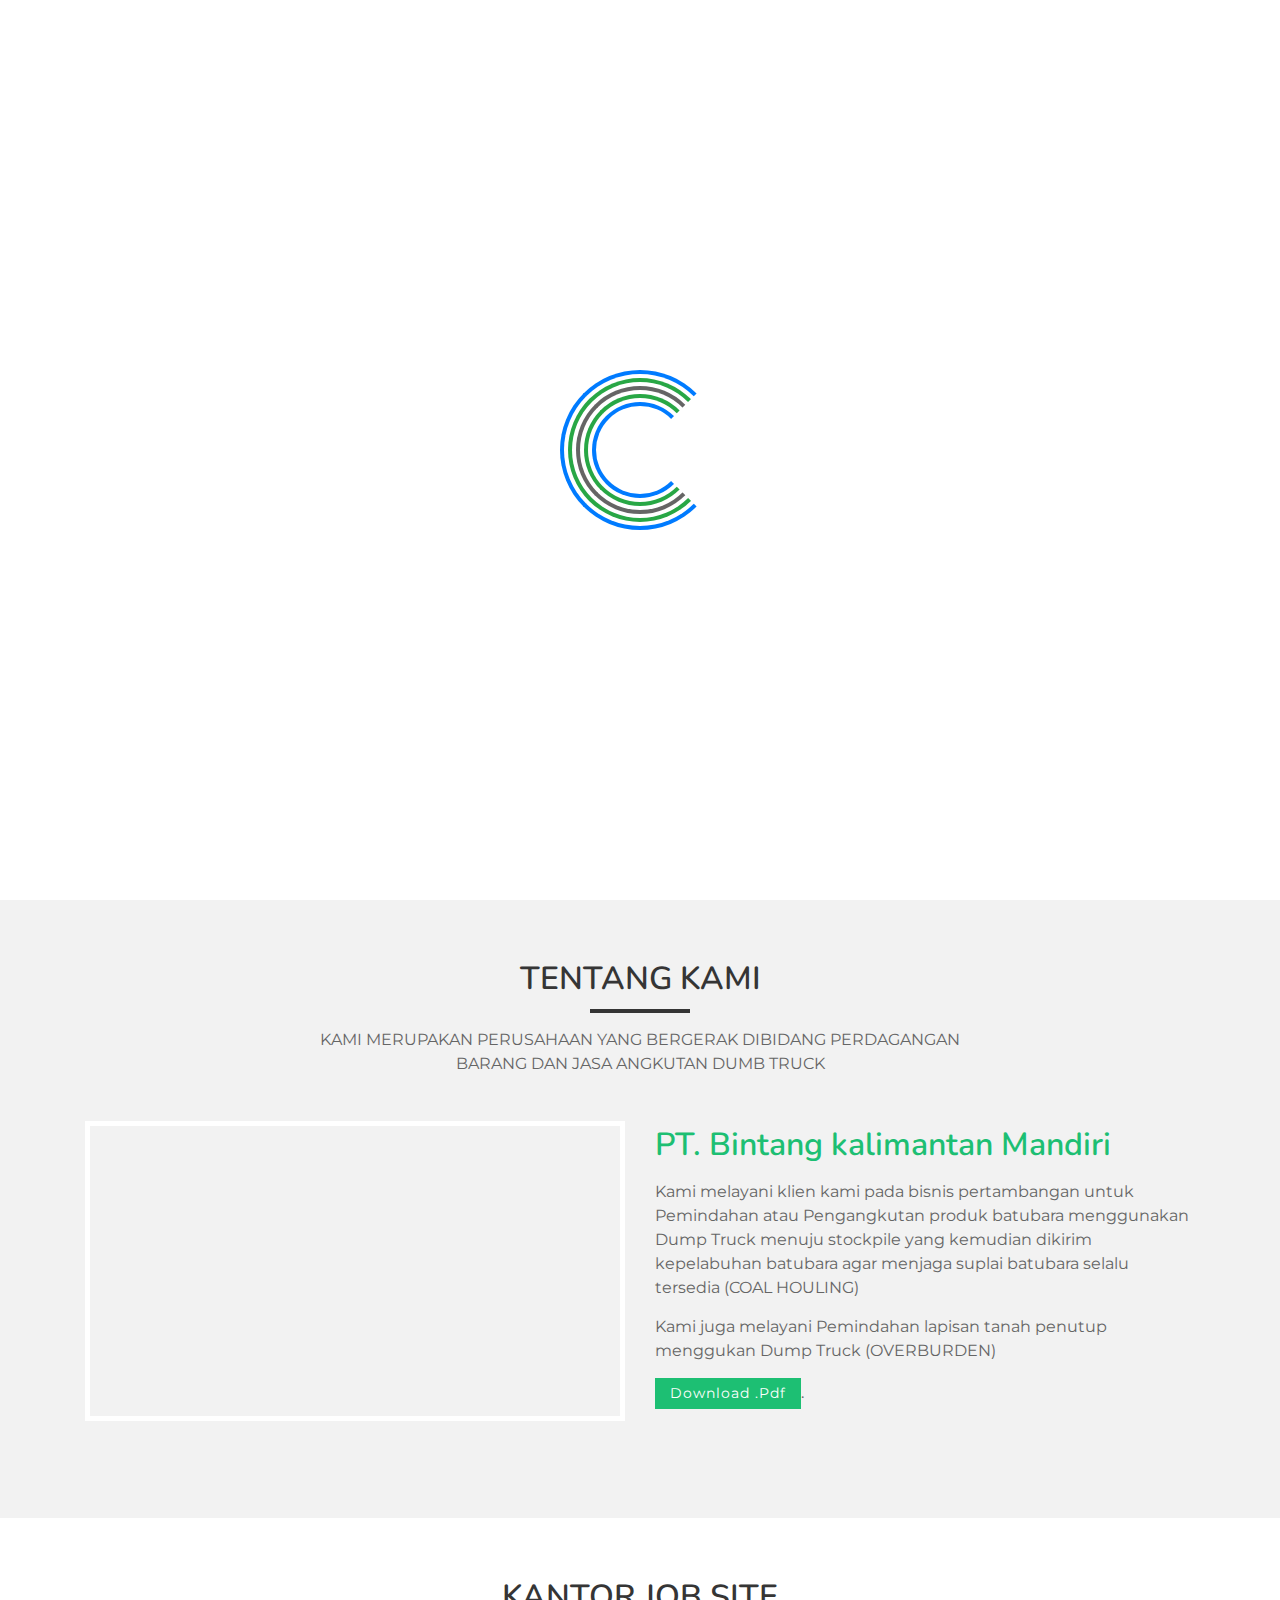
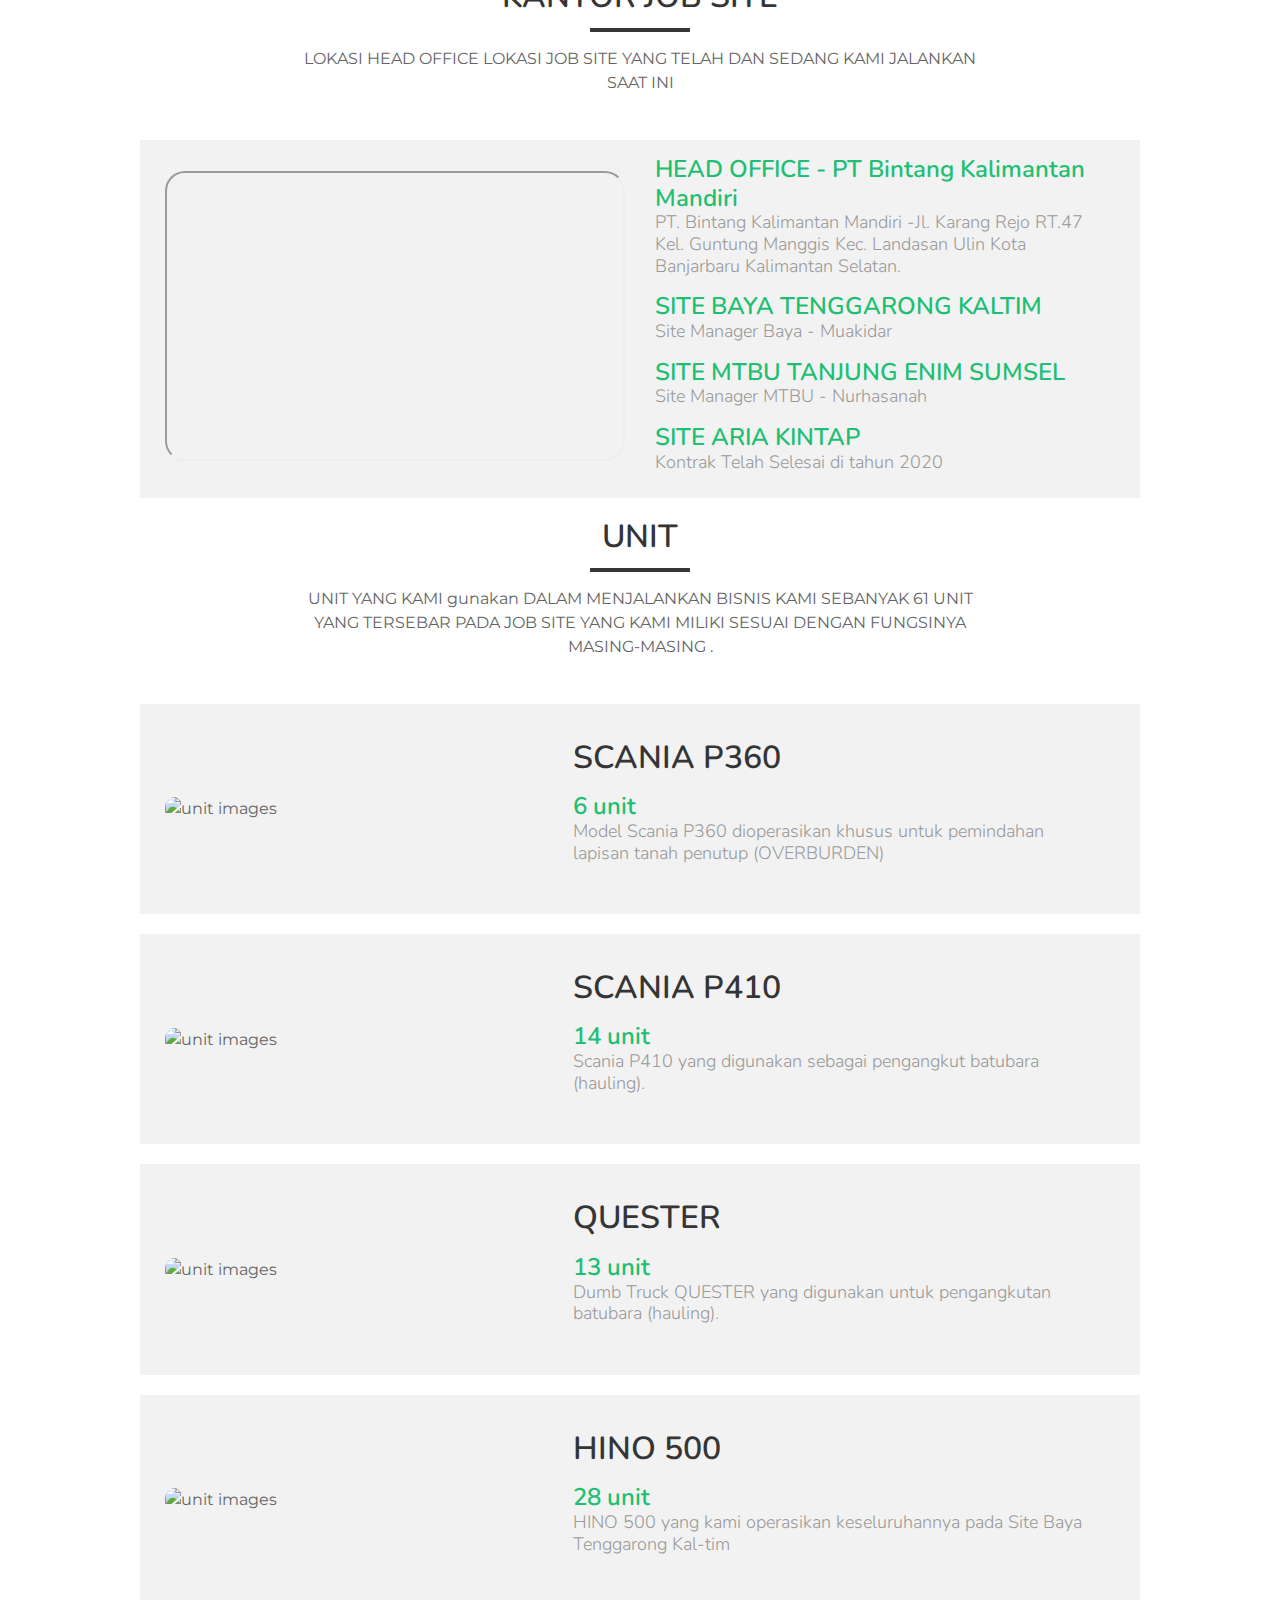
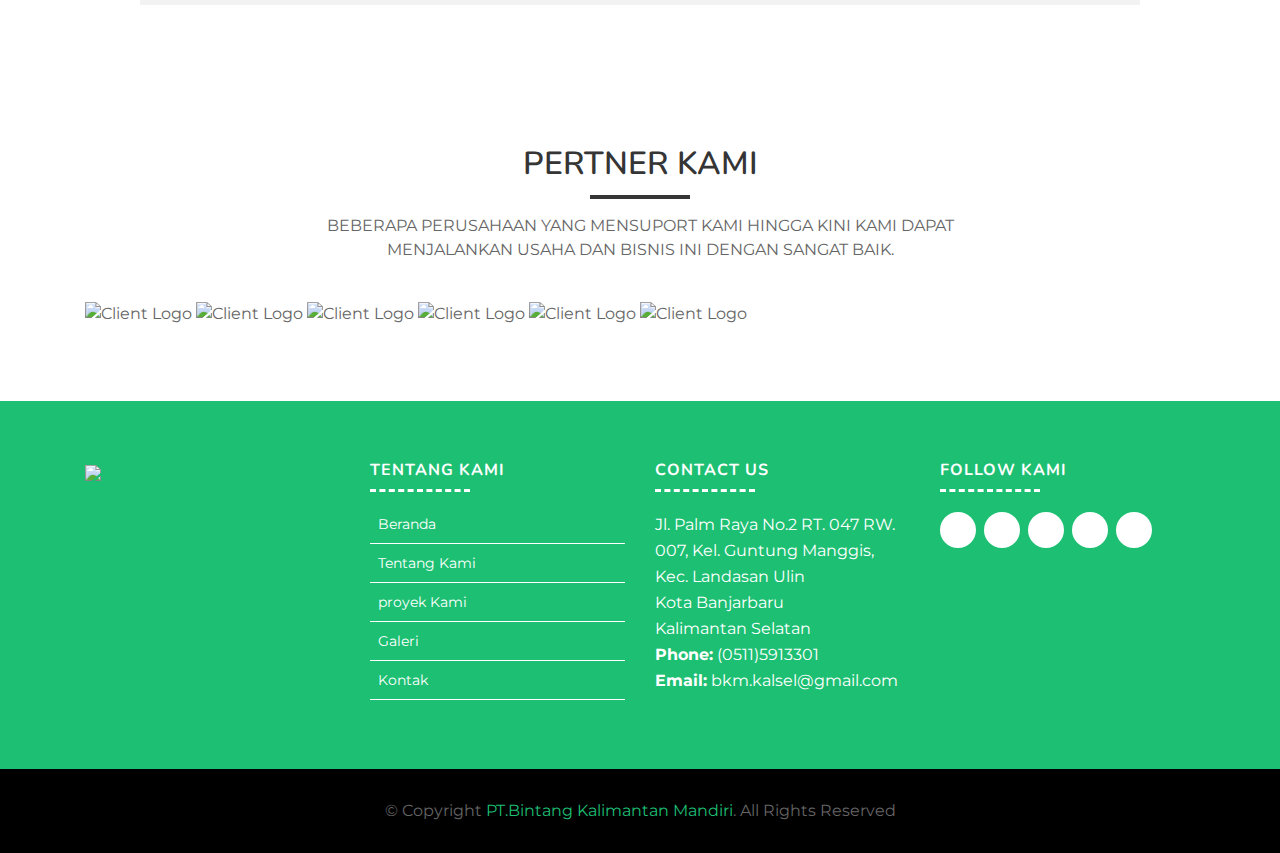
==== commit ca01cc3e: "perbaikan fitur pesan" ====
--- a/index.html
+++ b/index.html
@@ -52,7 +52,7 @@
 
             <nav id="nav-menu-container">
                 <ul class="nav-menu">
-                    <li class="menu-active"><a href="index.html">Home</a></li>
+                    <li class="menu-active"><a href="index.html">Beranda</a></li>
                     <li><a href="pages/about.html">About</a></li>
                     <li><a href="pages/proyek.html">proyek Kami</a></li>
                     <li><a href="pages/galeri.html">Galeri</a></li>
@@ -129,7 +129,7 @@
     </section>
     <!-- Slider Section End-->
 
-    <!-- About Us Section Start-->
+    <!-- Tentang Kami Section Start-->
     <section class="about" id="about">
         <div class="container">
             <header class="section-header">
@@ -159,7 +159,7 @@
     </section>
 
 
-    <!-- About Us Section End -->
+    <!-- Tentang Kami Section End -->
 
     <!-- projects Section Start -->
    <section class="projects">
@@ -297,10 +297,10 @@
                     </div>
 
                     <div class="col-lg-3 col-md-6 footer-links">
-                        <h4>About Us</h4>
+                        <h4>Tentang Kami</h4>
                         <ul>
-                            <li><i class="ion-md-arrow-dropright"></i> <a href="index.html">Home</a></li>
-                            <li><i class="ion-md-arrow-dropright"></i> <a href="pages/about.html">About us</a></li>
+                            <li><i class="ion-md-arrow-dropright"></i> <a href="index.html">Beranda</a></li>
+                            <li><i class="ion-md-arrow-dropright"></i> <a href="pages/about.html">Tentang Kami</a></li>
                             <li><i class="ion-md-arrow-dropright"></i> <a href="pages/proyek.html">proyek Kami</a></li>
                             <li><i class="ion-md-arrow-dropright"></i> <a href="pages/galeri.html">Galeri</a></li>
                             <li><i class="ion-md-arrow-dropright"></i> <a href="pages/contact.html">Kontak</a></li>
@@ -358,6 +358,8 @@
     <!-- Main Javascript File -->
     <script src="js/main.js"></script>
 
+    
+
 </body>
 
 
